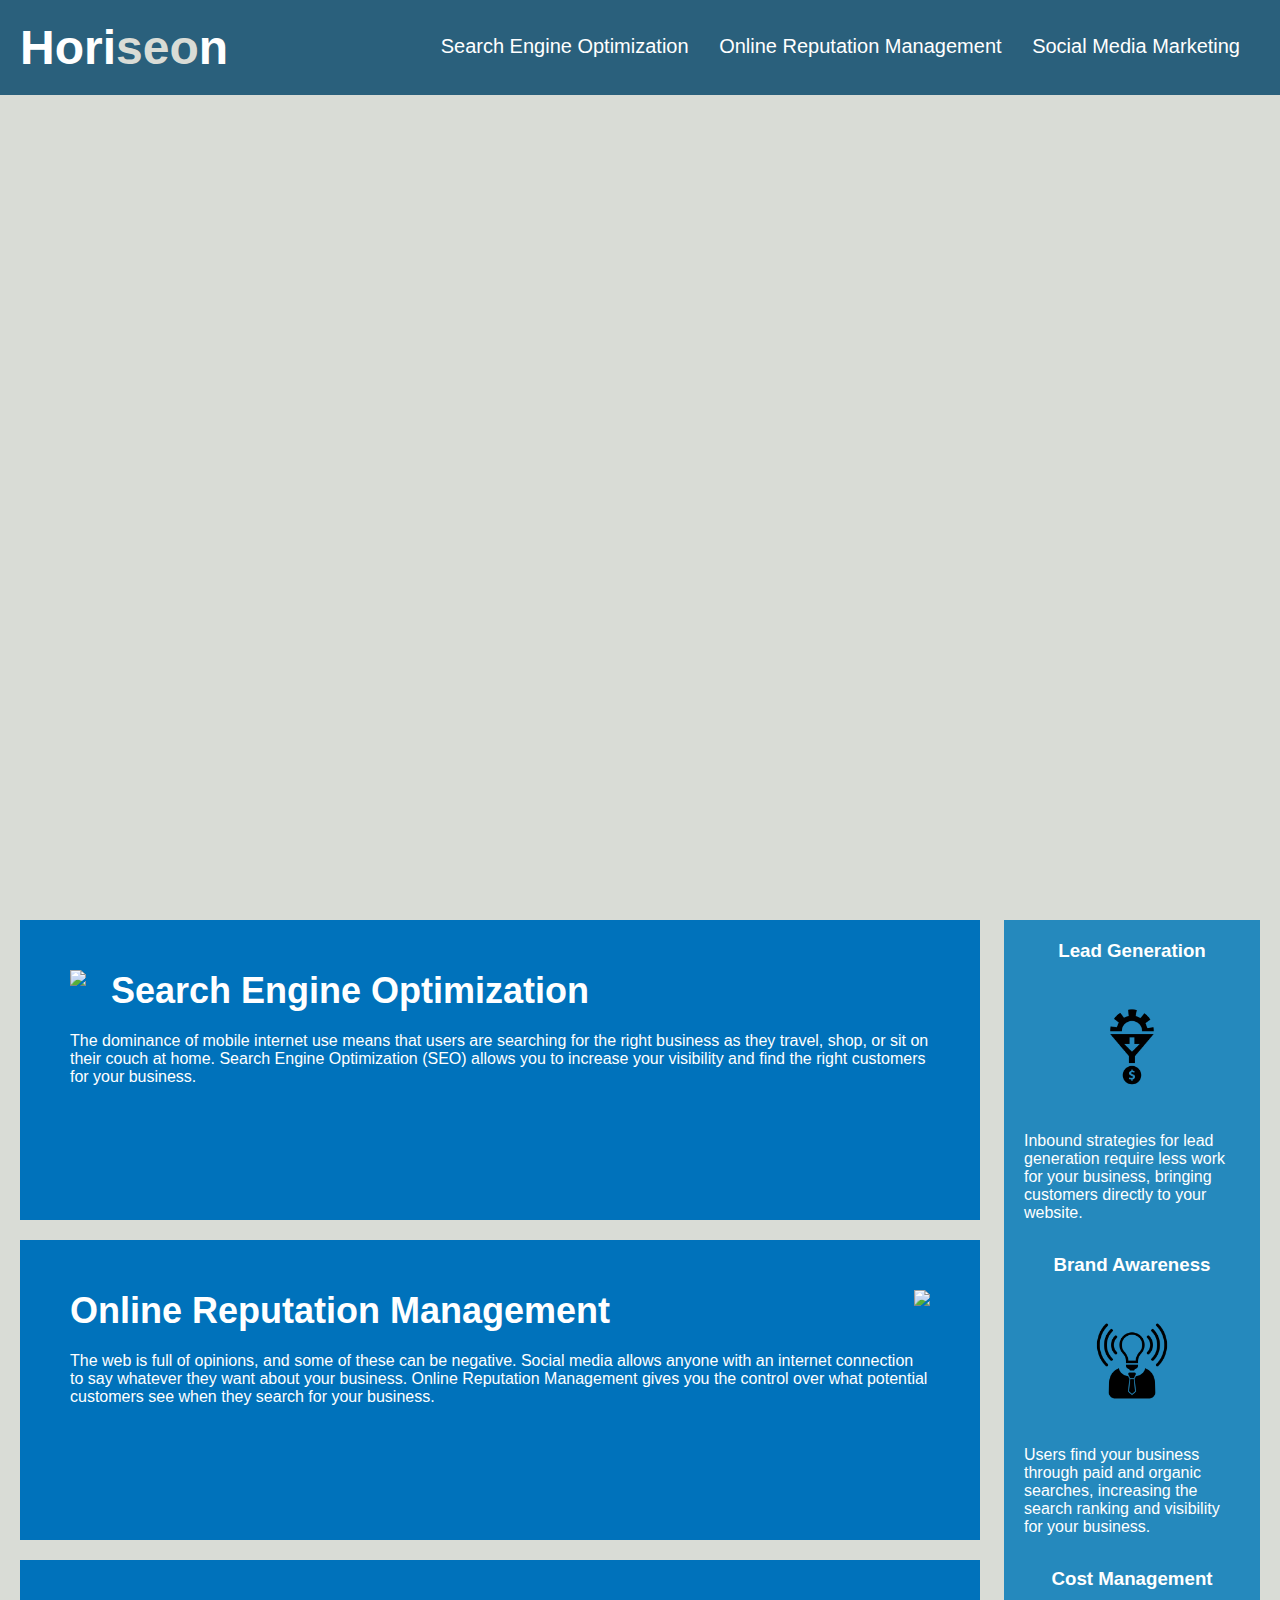
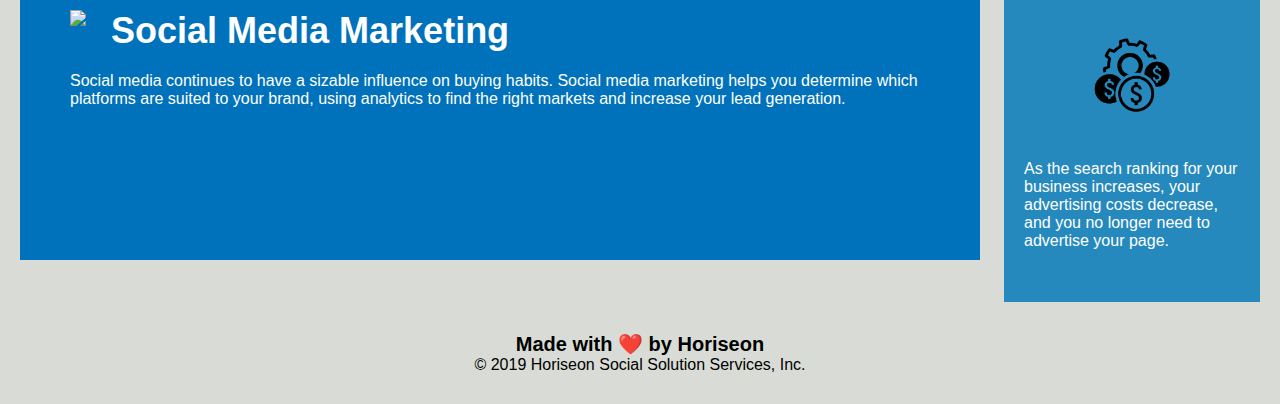
==== develop/index.html @ 1b1ba169 "updated css and html" ====
<!DOCTYPE html>
<html lang="en-us">

<head>
    <meta charset="UTF-8" />
    <link rel="stylesheet" href="./assets/css/style.css">
    <title>website</title>
</head>

<body>
    <div class="header">
        <h1>Hori<span class="seo">seo</span>n</h1>
        <div>
            <ul>
                <li>
                    <a href="#search-engine-optimization">Search Engine Optimization</a>
                </li>
                <li>
                    <a href="#online-reputation-management">Online Reputation Management</a>
                </li>
                <li>
                    <a href="#social-media-marketing">Social Media Marketing</a>
                </li>
            </ul>
        </div>
    </div>
    <div class="hero"></div>
    <div class="content">
        <div class="search-engine-optimization">
            <img src="./assets/images/search-engine-optimization.jpg" class="float-left" />
            <h2>Search Engine Optimization</h2>
            <p>
                The dominance of mobile internet use means that users are searching for the right business as they travel, shop, or sit on their couch at home. Search Engine Optimization (SEO) allows you to increase your visibility and find the right customers for your business.
            </p>
        </div>
        <div id="online-reputation-management" class="online-reputation-management">
            <img src="./assets/images/online-reputation-management.jpg" class="float-right" />
            <h2>Online Reputation Management</h2>
            <p>
                The web is full of opinions, and some of these can be negative. Social media allows anyone with an internet connection to say whatever they want about your business. Online Reputation Management gives you the control over what potential customers see when they search for your business.
            </p>
        </div>
        <div id="social-media-marketing" class="social-media-marketing">
            <img src="./assets/images/social-media-marketing.jpg" class="float-left" />
            <h2>Social Media Marketing</h2>
            <p>
                Social media continues to have a sizable influence on buying habits. Social media marketing helps you determine which platforms are suited to your brand, using analytics to find the right markets and increase your lead generation.
            </p>
        </div>
    </div>
    <div class="benefits">
        <div class="benefit-lead">
            <h3>Lead Generation</h3>
            <img src="./assets/images/lead-generation.png" />
            <p>
                Inbound strategies for lead generation require less work for your business, bringing customers directly to your website.
            </p>
        </div>
        <div class="benefit-brand">
            <h3>Brand Awareness</h3>
            <img src="./assets/images/brand-awareness.png" />
            <p>
                Users find your business through paid and organic searches, increasing the search ranking and visibility for your business.
            </p>
        </div>
        <div class="benefit-cost">
            <h3>Cost Management</h3>
            <img src="./assets/images/cost-management.png"></img>
            <p>
                As the search ranking for your business increases, your advertising costs decrease, and you no longer need to advertise your page.
            </p>
        </div>
    </div>
    <div class="footer">
        <h2>Made with ❤️️ by Horiseon</h2>
        <p>
            &copy; 2019 Horiseon Social Solution Services, Inc.
        </p>
    </div>
</body>

</html>
---- develop/assets/css/style.css ----
* {
    box-sizing: border-box;
    padding: 0;
    margin: 0;
}

body {
    background-color: #d9dcd6;
}

/* apply styles to <header> / HEADER /NAV BAR STYLES START */

.header {
    padding: 20px;
    font-family: 'Trebuchet MS', 'Lucida Sans Unicode', 'Lucida Grande', 'Lucida Sans', Arial, sans-serif;
    background-color: #2a607c;
    color: #ffffff;
}

.header h1 {
    display: inline-block;
    font-size: 48px;
}

.header h1 .seo {
    color: #d9dcd6;
}

.header div {
    padding-top: 15px;
    margin-right: 20px;
    float: right;
    font-family: 'Gill Sans', 'Gill Sans MT', Calibri, 'Trebuchet MS', sans-serif;
    font-size: 20px;
}

.header div ul {
    list-style-type: none;
}

.header div ul li {
    display: inline-block;
    margin-left: 25px;
}

a {
    color: #ffffff;
    text-decoration: none;
}

p {
    font-size: 16px;
}

/* header / navbar styles end */

/* Hero Style Start */
.hero {
    height: 800px;
    width: 100%;
    margin-bottom: 25px;
    background-image: url("../images/digital-marketing-meeting.jpg");
    background-size: cover;
    background-position: center;
}

/* UTILITIES */
.float-left {
    float: left;
    margin-right: 25px;
}

.float-right {
    float: right;
    margin-left: 25px;
}

.content {
    width: 75%;
    display: inline-block;
    margin-left: 20px;
}

/* BENEFITS STYLES START */
.benefits {
    margin-right: 20px;
    padding: 20px;
    clear: both;
    float: right;
    width: 20%;
    height: 100%;
    font-family: 'Gill Sans', 'Gill Sans MT', Calibri, 'Trebuchet MS', sans-serif;
    background-color: #2589bd;
}

.benefit-lead {
    margin-bottom: 32px;
    color: #ffffff;
}

.benefit-brand {
    margin-bottom: 32px;
    color: #ffffff;
}

.benefit-cost {
    margin-bottom: 32px;
    color: #ffffff;
}

.benefit-lead h3 {
    margin-bottom: 10px;
    text-align: center;
}

.benefit-brand h3 {
    margin-bottom: 10px;
    text-align: center;
}

.benefit-cost h3 {
    margin-bottom: 10px;
    text-align: center;
}

.benefit-lead img {
    display: block;
    margin: 10px auto;
    max-width: 150px;
}

.benefit-brand img {
    display: block;
    margin: 10px auto;
    max-width: 150px;
}

.benefit-cost img {
    display: block;
    margin: 10px auto;
    max-width: 150px;
}
/* BENEFITS STYLES END */

.search-engine-optimization {
    margin-bottom: 20px;
    padding: 50px;
    height: 300px;
    font-family: 'Gill Sans', 'Gill Sans MT', Calibri, 'Trebuchet MS', sans-serif;
    background-color: #0072bb;
    color: #ffffff;
}

.search-engine-optimization img {
    max-height: 200px;
}

.search-engine-optimization h2 {
    margin-bottom: 20px;
    font-size: 36px;
}

.online-reputation-management {
    margin-bottom: 20px;
    padding: 50px;
    height: 300px;
    font-family: 'Gill Sans', 'Gill Sans MT', Calibri, 'Trebuchet MS', sans-serif;
    background-color: #0072bb;
    color: #ffffff;
}

.online-reputation-management img {
    max-height: 200px;
}

.online-reputation-management h2 {
    margin-bottom: 20px;
    font-size: 36px;
}

.social-media-marketing {
    margin-bottom: 20px;
    padding: 50px;
    height: 300px;
    font-family: 'Gill Sans', 'Gill Sans MT', Calibri, 'Trebuchet MS', sans-serif;
    background-color: #0072bb;
    color: #ffffff;
}

.social-media-marketing img {
    max-height: 200px;
}


.social-media-marketing h2 {
    margin-bottom: 20px;
    font-size: 36px;
}

/* FOOTER STYLES START */
.footer {
    padding: 30px;
    clear: both;
    font-family: 'Trebuchet MS', 'Lucida Sans Unicode', 'Lucida Grande', 'Lucida Sans', Arial, sans-serif;
    text-align: center;
}

.footer h2 {
    font-size: 20px;
}
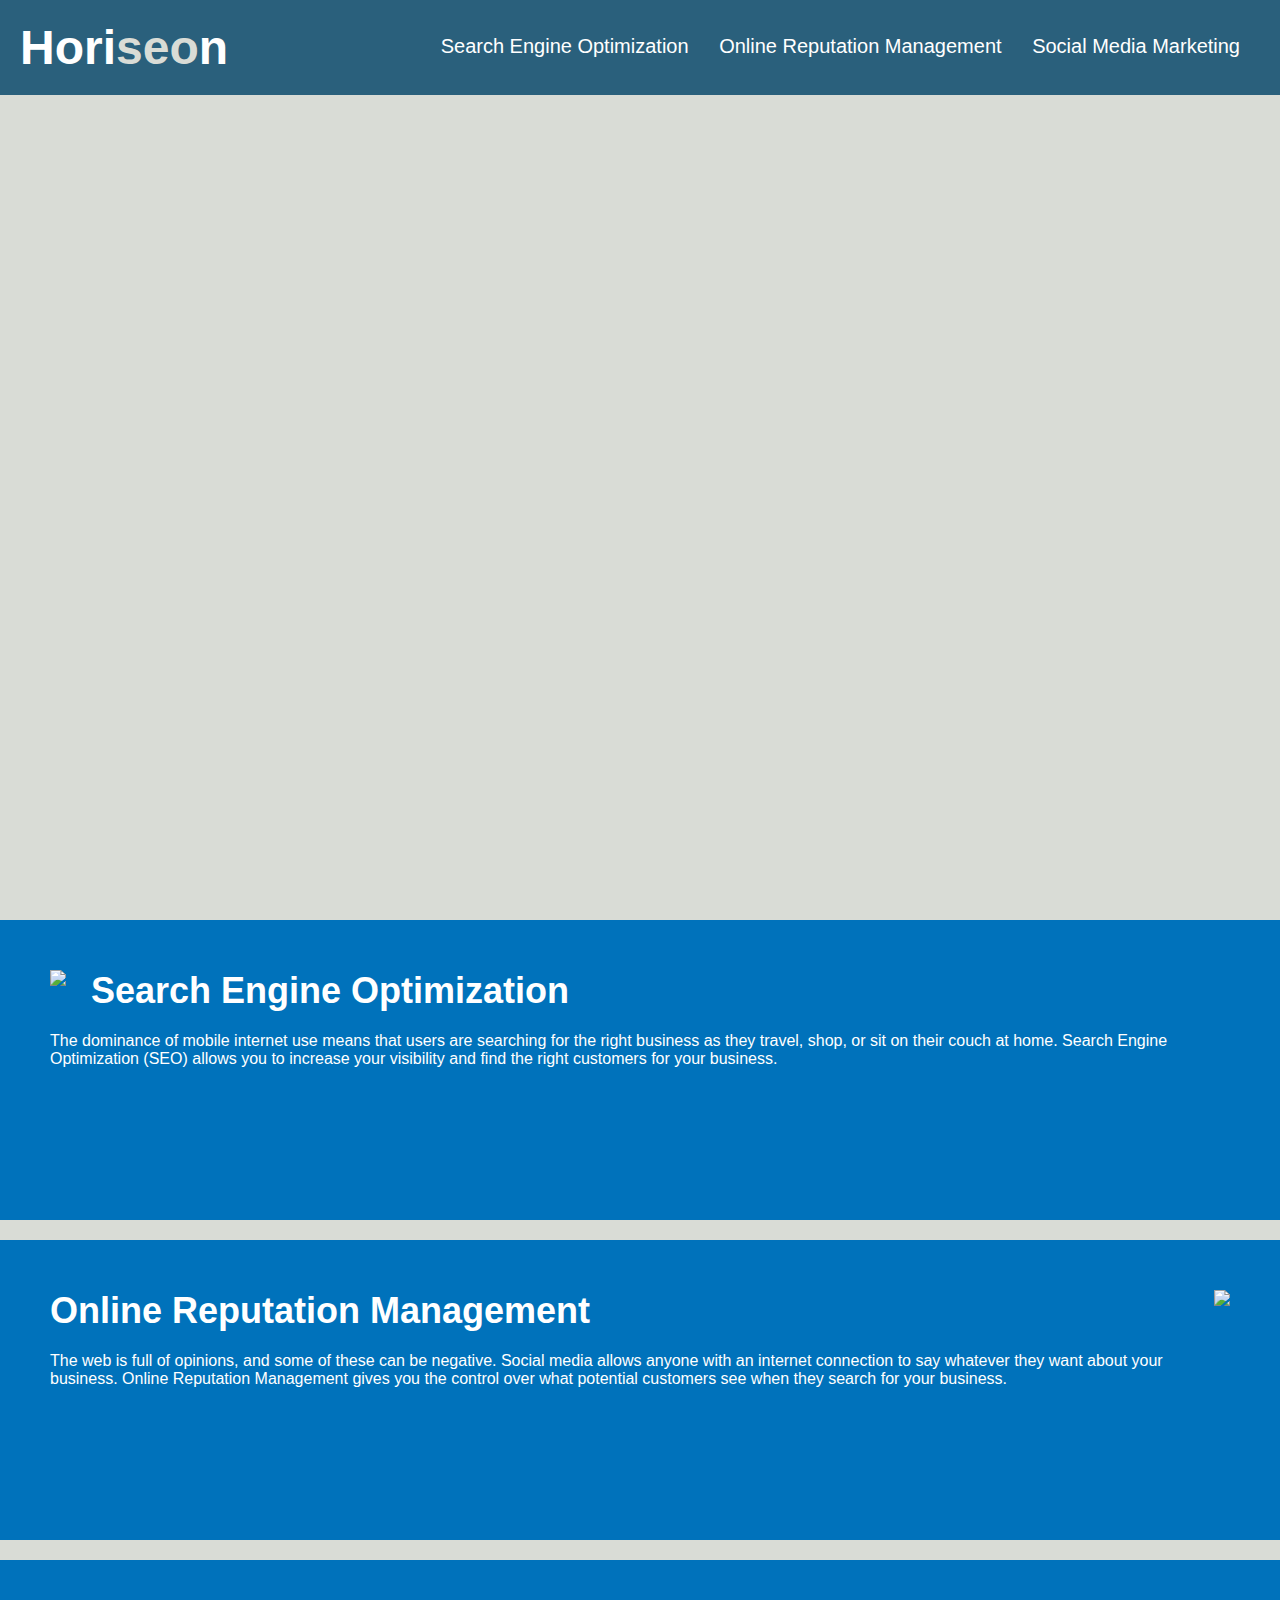
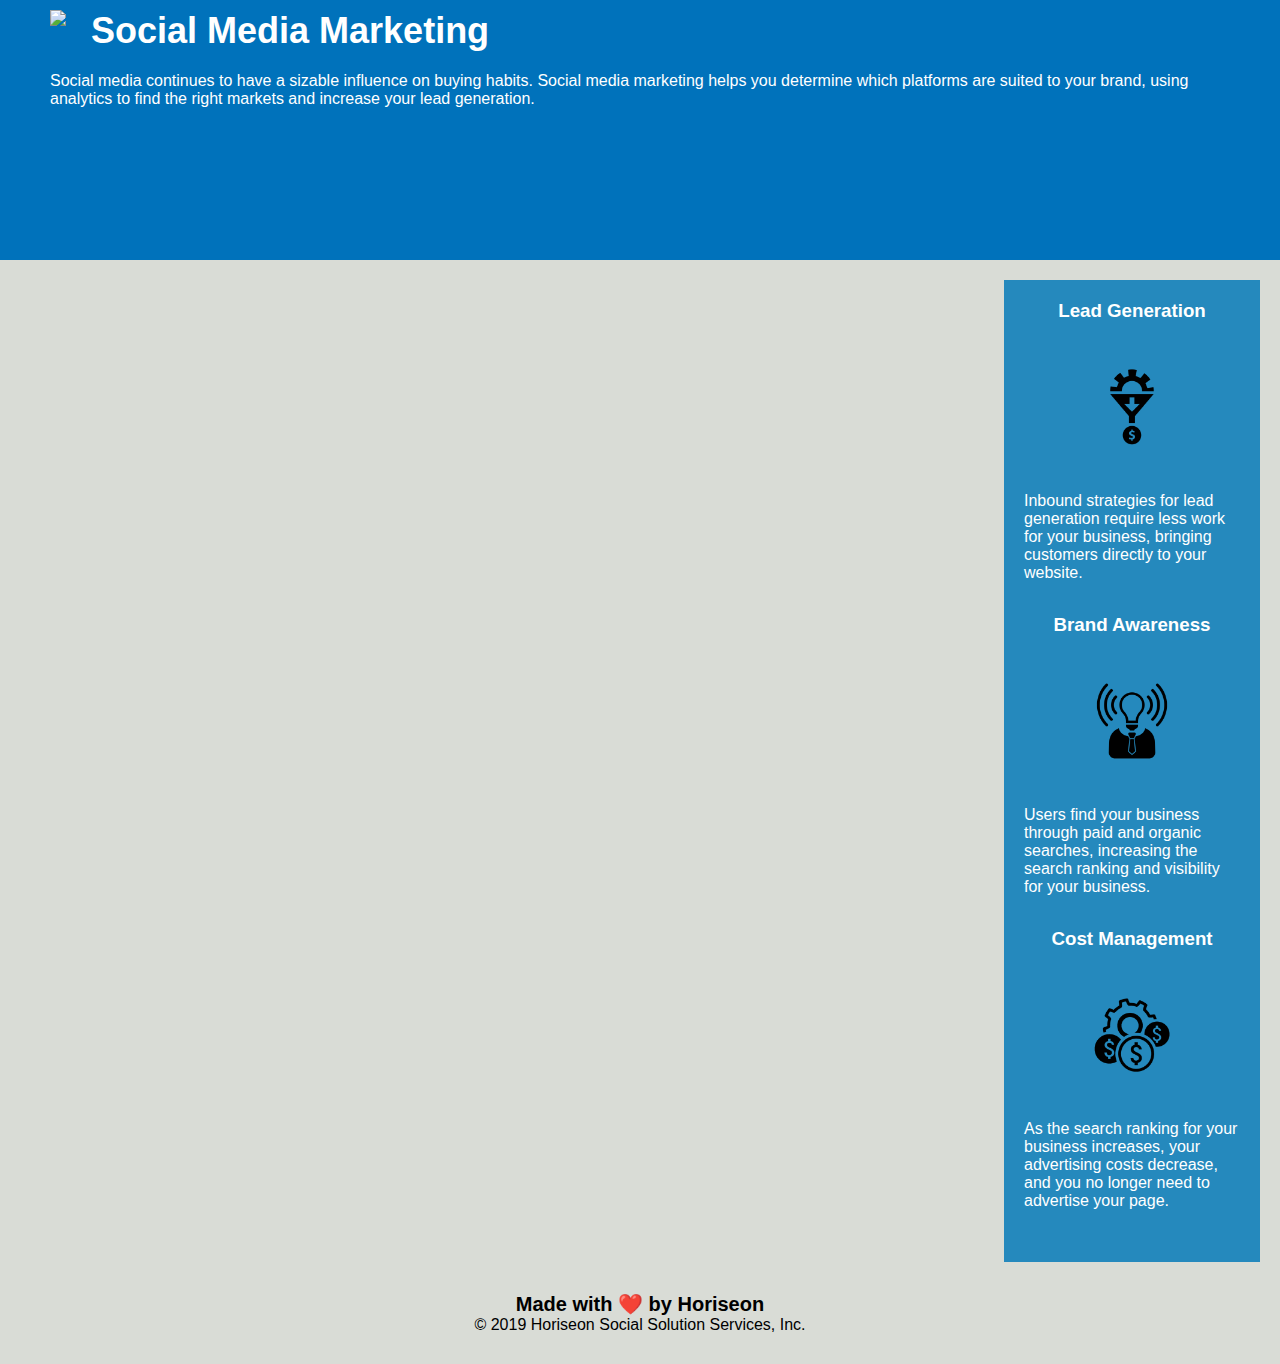
==== commit 93233663: "search engine optimization section updated" ====
--- a/develop/index.html
+++ b/develop/index.html
@@ -4,15 +4,20 @@
 <head>
     <meta charset="UTF-8" />
     <link rel="stylesheet" href="./assets/css/style.css">
-    <title>website</title>
+    <title>Horiseon</title>
 </head>
 
 <body>
-    <div class="header">
+    <!-- Header -->
+    <header>
         <h1>Hori<span class="seo">seo</span>n</h1>
-        <div>
+        <!-- Navigation -->
+        <nav>
+            <!-- Unordered list element -->
             <ul>
+                <!-- List item element-->
                 <li>
+                    <!-- Anchor element -->
                     <a href="#search-engine-optimization">Search Engine Optimization</a>
                 </li>
                 <li>
@@ -22,24 +27,33 @@
                     <a href="#social-media-marketing">Social Media Marketing</a>
                 </li>
             </ul>
-        </div>
-    </div>
-    <div class="hero"></div>
-    <div class="content">
-        <div class="search-engine-optimization">
-            <img src="./assets/images/search-engine-optimization.jpg" class="float-left" />
-            <h2>Search Engine Optimization</h2>
+        </nav>
+    </header>
+
+    <!-- Hero -->
+    <section class="hero">
+        <div class="content">
+    </section>
+
+    <!-- Search Engine Optimization Section -->
+    <section id="search-engine-optimization" class="search-engine-optimization">
+        <img src="./assets/images/search-engine-optimization.jpg" class="float-left" />
+        <h2>Search Engine Optimization</h2>
             <p>
                 The dominance of mobile internet use means that users are searching for the right business as they travel, shop, or sit on their couch at home. Search Engine Optimization (SEO) allows you to increase your visibility and find the right customers for your business.
             </p>
+    </section>
+
+    <!-- Online Reputation Management Section -->
+    <div id="online-reputation-management" class="online-reputation-management">
+        <img src="./assets/images/online-reputation-management.jpg" class="float-right" />
+        <h2>Online Reputation Management</h2>
+        <p>
+            The web is full of opinions, and some of these can be negative. Social media allows anyone with an internet connection to say whatever they want about your business. Online Reputation Management gives you the control over what potential customers see when they search for your business.
+        </p>
         </div>
-        <div id="online-reputation-management" class="online-reputation-management">
-            <img src="./assets/images/online-reputation-management.jpg" class="float-right" />
-            <h2>Online Reputation Management</h2>
-            <p>
-                The web is full of opinions, and some of these can be negative. Social media allows anyone with an internet connection to say whatever they want about your business. Online Reputation Management gives you the control over what potential customers see when they search for your business.
-            </p>
-        </div>
+
+        <!-- Social Media Marketing Section -->
         <div id="social-media-marketing" class="social-media-marketing">
             <img src="./assets/images/social-media-marketing.jpg" class="float-left" />
             <h2>Social Media Marketing</h2>
@@ -48,6 +62,8 @@
             </p>
         </div>
     </div>
+
+    <!-- Lead Generation -->
     <div class="benefits">
         <div class="benefit-lead">
             <h3>Lead Generation</h3>
@@ -71,6 +87,8 @@
             </p>
         </div>
     </div>
+
+    <!-- Footer -->
     <div class="footer">
         <h2>Made with ❤️️ by Horiseon</h2>
         <p>
--- a/develop/assets/css/style.css
+++ b/develop/assets/css/style.css
@@ -10,23 +10,23 @@
 
 /* apply styles to <header> / HEADER /NAV BAR STYLES START */
 
-.header {
+header {
     padding: 20px;
     font-family: 'Trebuchet MS', 'Lucida Sans Unicode', 'Lucida Grande', 'Lucida Sans', Arial, sans-serif;
     background-color: #2a607c;
     color: #ffffff;
 }
 
-.header h1 {
+header h1 {
     display: inline-block;
     font-size: 48px;
 }
 
-.header h1 .seo {
+header h1 .seo {
     color: #d9dcd6;
 }
 
-.header div {
+header nav {
     padding-top: 15px;
     margin-right: 20px;
     float: right;
@@ -34,11 +34,11 @@
     font-size: 20px;
 }
 
-.header div ul {
+header navv ul {
     list-style-type: none;
 }
 
-.header div ul li {
+header nav ul li {
     display: inline-block;
     margin-left: 25px;
 }
@@ -142,6 +142,7 @@
 }
 /* BENEFITS STYLES END */
 
+/* SEARCH ENGINE STYLES END */
 .search-engine-optimization {
     margin-bottom: 20px;
     padding: 50px;
@@ -159,7 +160,9 @@
     margin-bottom: 20px;
     font-size: 36px;
 }
-
+/* SEARCH ENGIINE STYLES END */
+
+/* ONLINE REPUTATION MANAGEMENT STYLES END */
 .online-reputation-management {
     margin-bottom: 20px;
     padding: 50px;
@@ -177,7 +180,9 @@
     margin-bottom: 20px;
     font-size: 36px;
 }
-
+/* ONLINE REPUTATION MANAGEMENT STYLES END */
+
+/* SOCIAL MEDIA MARKETING STYLES END */
 .social-media-marketing {
     margin-bottom: 20px;
     padding: 50px;
@@ -196,6 +201,7 @@
     margin-bottom: 20px;
     font-size: 36px;
 }
+/* SOCIAL MEDIA MARKETING STYLES END */
 
 /* FOOTER STYLES START */
 .footer {
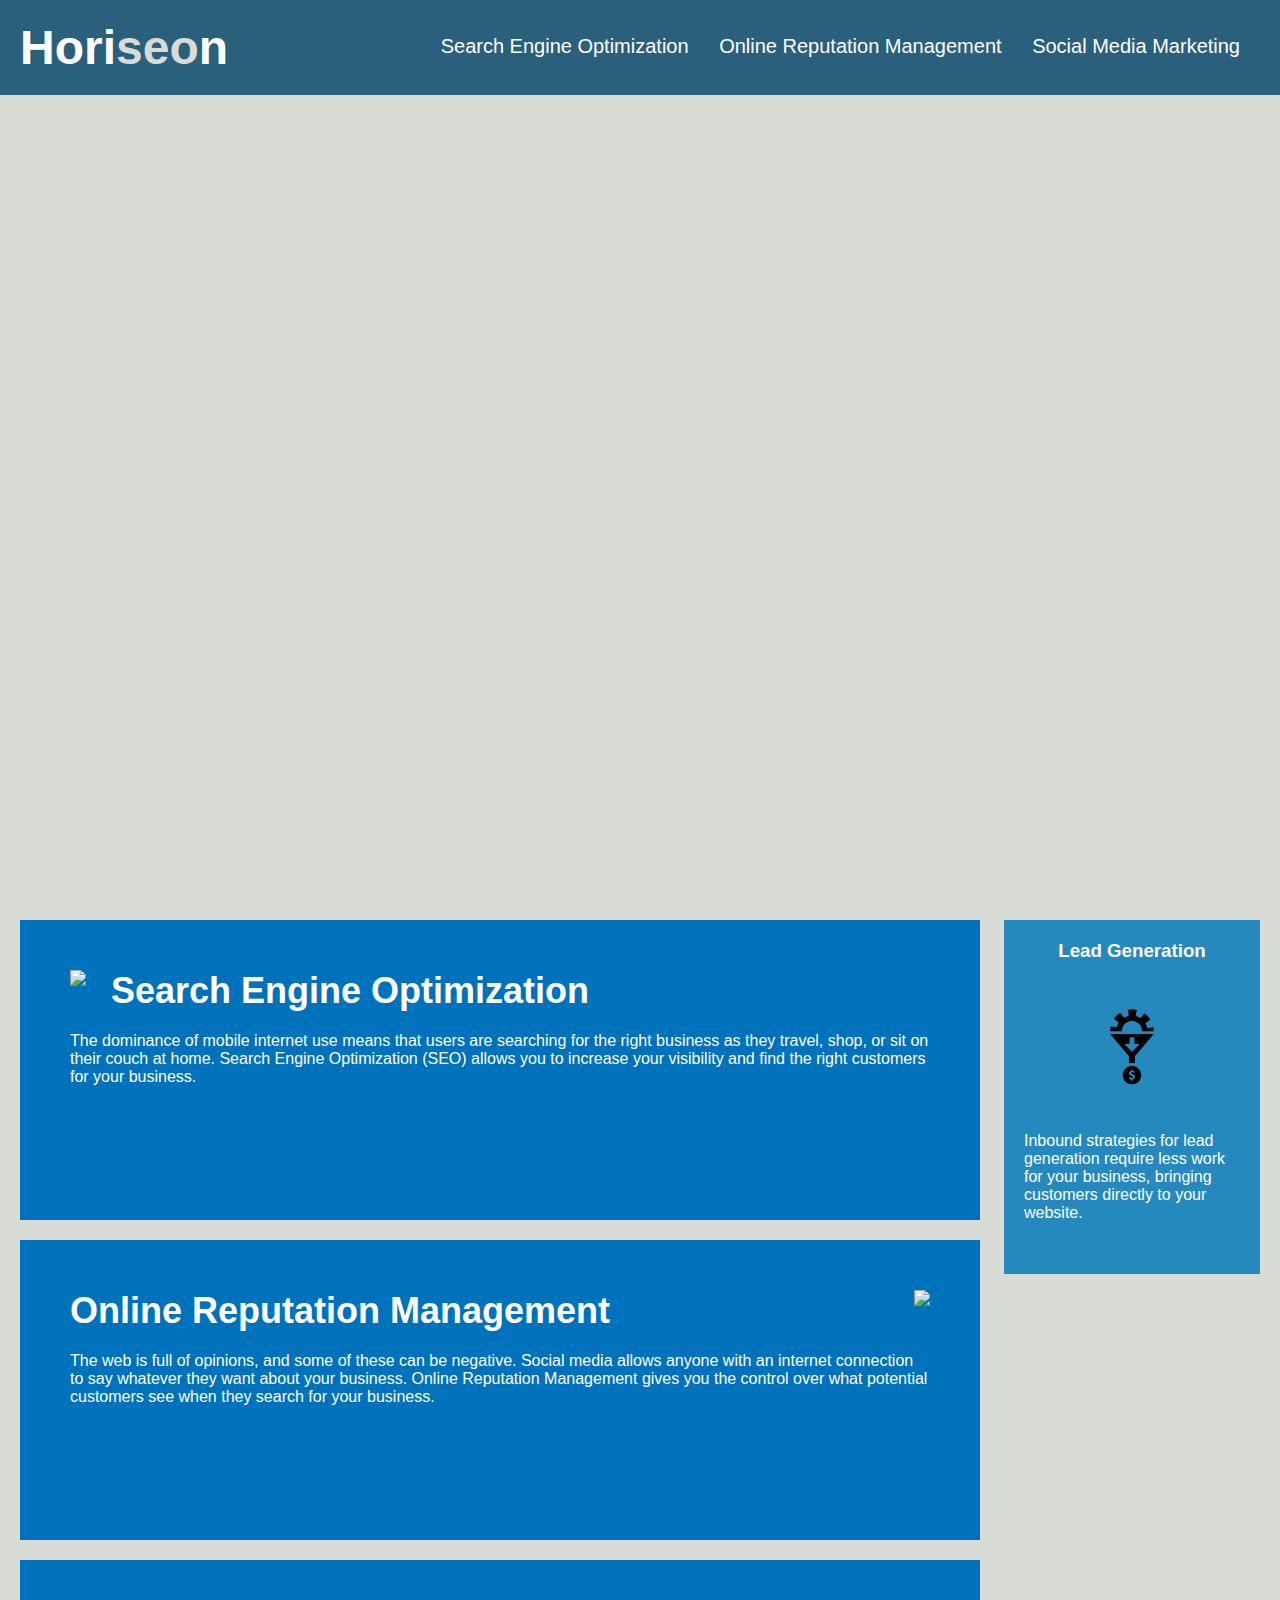
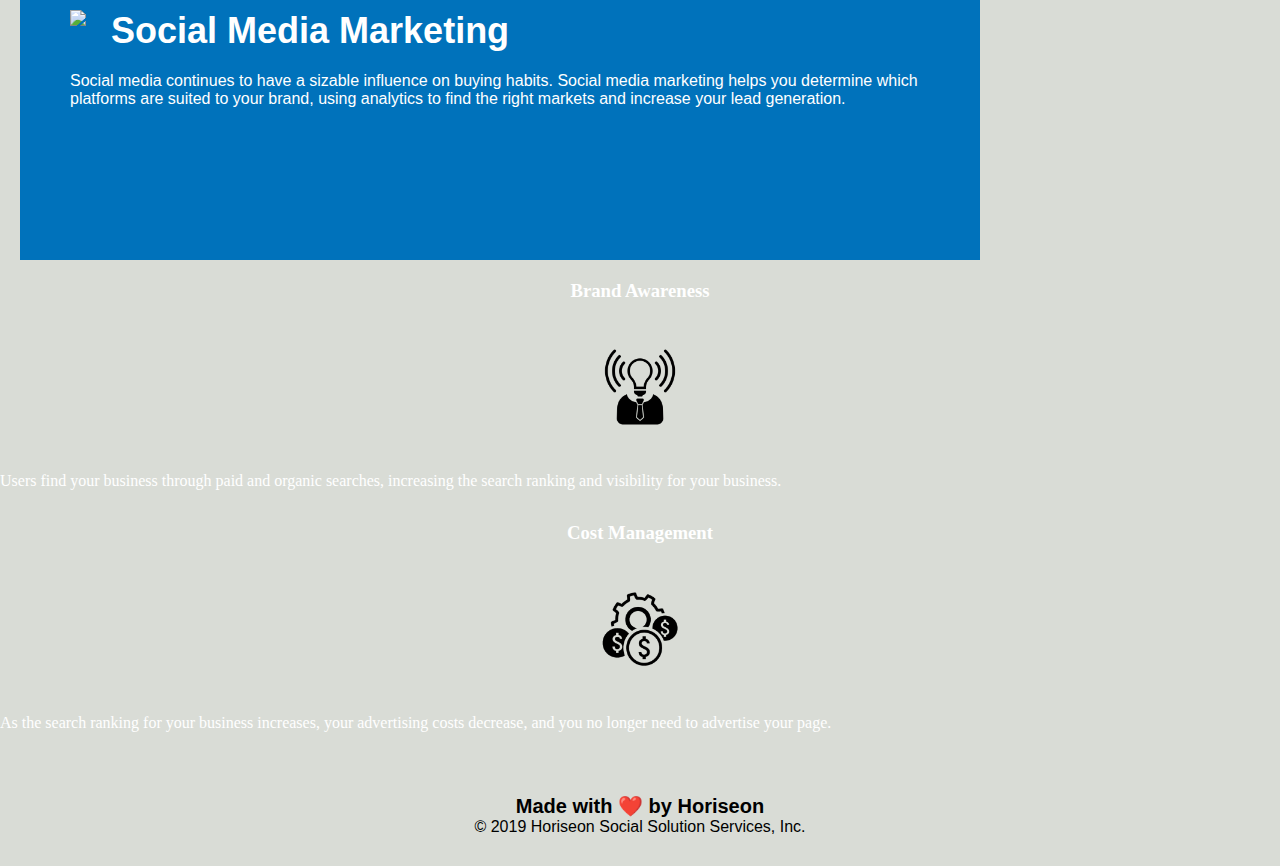
==== commit ffb0f2c1: "content section re-updated" ====
--- a/develop/index.html
+++ b/develop/index.html
@@ -1,100 +1,103 @@
 <!DOCTYPE html>
 <html lang="en-us">
 
-<head>
-    <meta charset="UTF-8" />
-    <link rel="stylesheet" href="./assets/css/style.css">
-    <title>Horiseon</title>
-</head>
+    <head>
+        <meta charset="UTF-8" />
+        <link rel="stylesheet" href="./assets/css/style.css">
+        <title>Horiseon</title>
+    </head>
 
-<body>
-    <!-- Header -->
-    <header>
-        <h1>Hori<span class="seo">seo</span>n</h1>
-        <!-- Navigation -->
-        <nav>
-            <!-- Unordered list element -->
-            <ul>
-                <!-- List item element-->
-                <li>
-                    <!-- Anchor element -->
-                    <a href="#search-engine-optimization">Search Engine Optimization</a>
-                </li>
-                <li>
-                    <a href="#online-reputation-management">Online Reputation Management</a>
-                </li>
-                <li>
-                    <a href="#social-media-marketing">Social Media Marketing</a>
-                </li>
-            </ul>
-        </nav>
-    </header>
+    <body>
+        <!-- Header Section -->
+        <header>
+            <h1>Hori<span class="seo">seo</span>n</h1>
+            <!-- Navigation -->
+            <nav>
+                <!-- Unordered list element -->
+                <ul>
+                    <!-- List item element-->
+                    <li>
+                        <!-- Anchor element -->
+                        <a href="#search-engine-optimization">Search Engine Optimization</a>
+                    </li>
+                    <li>
+                        <a href="#online-reputation-management">Online Reputation Management</a>
+                    </li>
+                    <li>
+                        <a href="#social-media-marketing">Social Media Marketing</a>
+                    </li>
+                </ul>
+            </nav>
+        </header>
+        <!-- End Header Section-->
 
-    <!-- Hero -->
-    <section class="hero">
-        <div class="content">
-    </section>
+        <!-- Hero -->
+        <section class="hero">
+        </section>
 
-    <!-- Search Engine Optimization Section -->
-    <section id="search-engine-optimization" class="search-engine-optimization">
-        <img src="./assets/images/search-engine-optimization.jpg" class="float-left" />
-        <h2>Search Engine Optimization</h2>
-            <p>
-                The dominance of mobile internet use means that users are searching for the right business as they travel, shop, or sit on their couch at home. Search Engine Optimization (SEO) allows you to increase your visibility and find the right customers for your business.
-            </p>
-    </section>
+        <!-- Content -->
+        <section class="content">
+             <!-- Search Engine Optimization -->
+            <article id="search-engine-optimization" class="search-engine-optimization">
+                <img src="./assets/images/search-engine-optimization.jpg" class="float-left" />
+                <h2>Search Engine Optimization</h2>
+                <p>
+                    The dominance of mobile internet use means that users are searching for the right business as they travel, shop, or sit on their couch at home. Search Engine Optimization (SEO) allows you to increase your visibility and find the right customers for your business.
+                </p>
+            </article>
+            <!-- Online Reputation Management -->
+            <article id="online-reputation-management" class="online-reputation-management">
+                <img src="./assets/images/online-reputation-management.jpg" class="float-right" />
+                <h2>Online Reputation Management</h2>
+                <p>
+                    The web is full of opinions, and some of these can be negative. Social media allows anyone with an internet connection to say whatever they want about your business. Online Reputation Management gives you the control over what potential customers see when they search for your business.
+                </p>
+            </article>
+            <!-- Social Media Marketing -->
+            <article id="social-media-marketing" class="social-media-marketing">
+                <img src="./assets/images/social-media-marketing.jpg" class="float-left" />
+                <h2>Social Media Marketing</h2>
+                <p>
+                    Social media continues to have a sizable influence on buying habits. Social media marketing helps you determine which platforms are suited to your brand, using analytics to find the right markets and increase your lead generation.
+                </p>
+            </article>
+        </section>
+        <!-- End Content Section -->
 
-    <!-- Online Reputation Management Section -->
-    <div id="online-reputation-management" class="online-reputation-management">
-        <img src="./assets/images/online-reputation-management.jpg" class="float-right" />
-        <h2>Online Reputation Management</h2>
-        <p>
-            The web is full of opinions, and some of these can be negative. Social media allows anyone with an internet connection to say whatever they want about your business. Online Reputation Management gives you the control over what potential customers see when they search for your business.
-        </p>
+        <!-- Lead Generation -->
+        <section class="benefits">
+            <div class="benefit-lead">
+                <h3>Lead Generation</h3>
+                <img src="./assets/images/lead-generation.png" />
+                <p>
+                    Inbound strategies for lead generation require less work for your business, bringing customers directly to your website.
+                </p>
+            </div>
+        </section>
+
+        <div class="benefit-brand">
+                <h3>Brand Awareness</h3>
+                <img src="./assets/images/brand-awareness.png" />
+                <p>
+                    Users find your business through paid and organic searches, increasing the search ranking and visibility for your business.
+                </p>
+            </div>
+            <div class="benefit-cost">
+                <h3>Cost Management</h3>
+                <img src="./assets/images/cost-management.png"></img>
+                <p>
+                    As the search ranking for your business increases, your advertising costs decrease, and you no longer need to advertise your page.
+                </p>
+            </div>
         </div>
 
-        <!-- Social Media Marketing Section -->
-        <div id="social-media-marketing" class="social-media-marketing">
-            <img src="./assets/images/social-media-marketing.jpg" class="float-left" />
-            <h2>Social Media Marketing</h2>
+        <!-- Footer -->
+        <footer>
+            <h2>Made with ❤️️ by Horiseon</h2>
             <p>
-                Social media continues to have a sizable influence on buying habits. Social media marketing helps you determine which platforms are suited to your brand, using analytics to find the right markets and increase your lead generation.
+                &copy; 2019 Horiseon Social Solution Services, Inc.
             </p>
-        </div>
-    </div>
-
-    <!-- Lead Generation -->
-    <div class="benefits">
-        <div class="benefit-lead">
-            <h3>Lead Generation</h3>
-            <img src="./assets/images/lead-generation.png" />
-            <p>
-                Inbound strategies for lead generation require less work for your business, bringing customers directly to your website.
-            </p>
-        </div>
-        <div class="benefit-brand">
-            <h3>Brand Awareness</h3>
-            <img src="./assets/images/brand-awareness.png" />
-            <p>
-                Users find your business through paid and organic searches, increasing the search ranking and visibility for your business.
-            </p>
-        </div>
-        <div class="benefit-cost">
-            <h3>Cost Management</h3>
-            <img src="./assets/images/cost-management.png"></img>
-            <p>
-                As the search ranking for your business increases, your advertising costs decrease, and you no longer need to advertise your page.
-            </p>
-        </div>
-    </div>
-
-    <!-- Footer -->
-    <div class="footer">
-        <h2>Made with ❤️️ by Horiseon</h2>
-        <p>
-            &copy; 2019 Horiseon Social Solution Services, Inc.
-        </p>
-    </div>
-</body>
+        </footer>
+    </body>
 
 </html>
--- a/develop/assets/css/style.css
+++ b/develop/assets/css/style.css
@@ -204,13 +204,13 @@
 /* SOCIAL MEDIA MARKETING STYLES END */
 
 /* FOOTER STYLES START */
-.footer {
+footer {
     padding: 30px;
     clear: both;
     font-family: 'Trebuchet MS', 'Lucida Sans Unicode', 'Lucida Grande', 'Lucida Sans', Arial, sans-serif;
     text-align: center;
 }
 
-.footer h2 {
+footer h2 {
     font-size: 20px;
 }
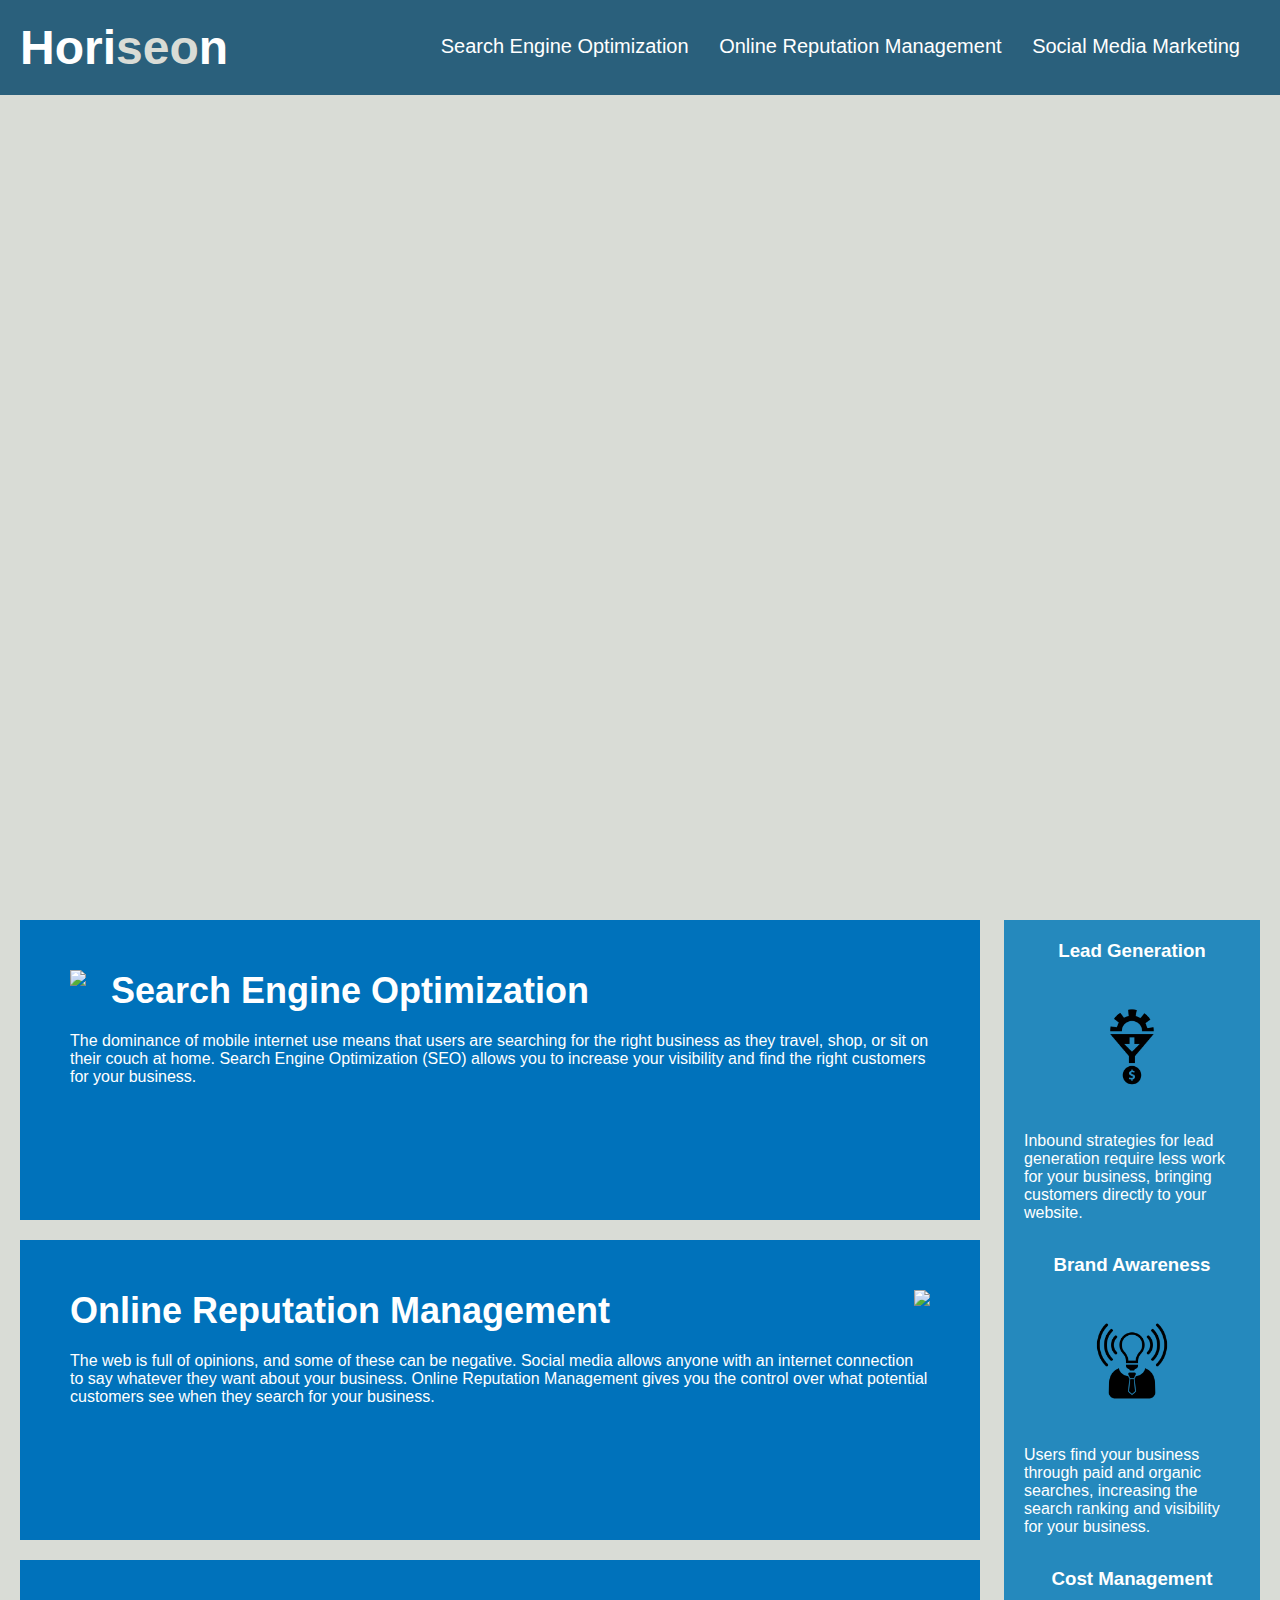
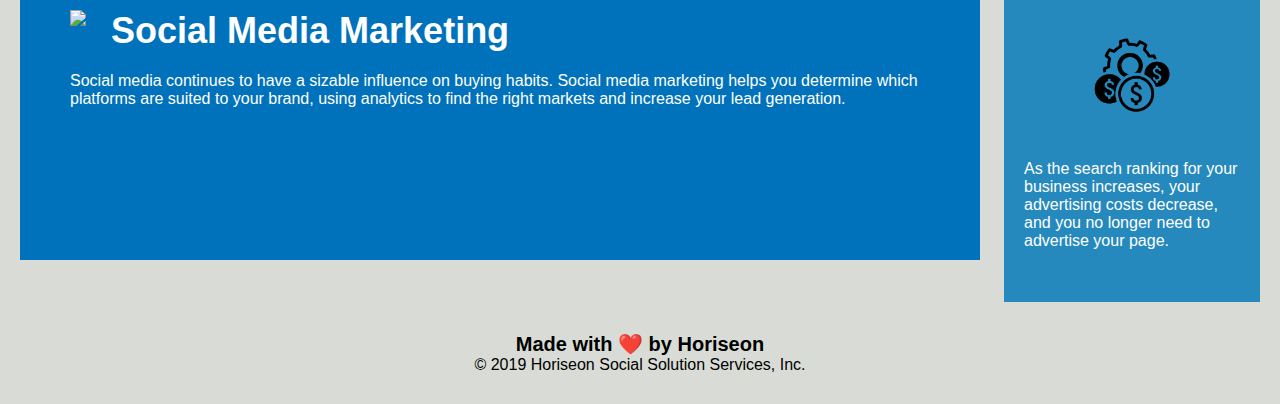
==== commit 70e83a5c: "benefits and footer section updated plus style sheet" ====
--- a/develop/index.html
+++ b/develop/index.html
@@ -64,7 +64,7 @@
         </section>
         <!-- End Content Section -->
 
-        <!-- Lead Generation -->
+        <!-- Benefits -->
         <section class="benefits">
             <div class="benefit-lead">
                 <h3>Lead Generation</h3>
@@ -73,9 +73,7 @@
                     Inbound strategies for lead generation require less work for your business, bringing customers directly to your website.
                 </p>
             </div>
-        </section>
-
-        <div class="benefit-brand">
+            <div class="benefit-brand">
                 <h3>Brand Awareness</h3>
                 <img src="./assets/images/brand-awareness.png" />
                 <p>
@@ -89,7 +87,7 @@
                     As the search ranking for your business increases, your advertising costs decrease, and you no longer need to advertise your page.
                 </p>
             </div>
-        </div>
+        </section>
 
         <!-- Footer -->
         <footer>
--- a/develop/assets/css/style.css
+++ b/develop/assets/css/style.css
@@ -8,7 +8,7 @@
     background-color: #d9dcd6;
 }
 
-/* apply styles to <header> / HEADER /NAV BAR STYLES START */
+/*  HEADER */
 
 header {
     padding: 20px;
@@ -34,7 +34,7 @@
     font-size: 20px;
 }
 
-header navv ul {
+header nav ul {
     list-style-type: none;
 }
 
